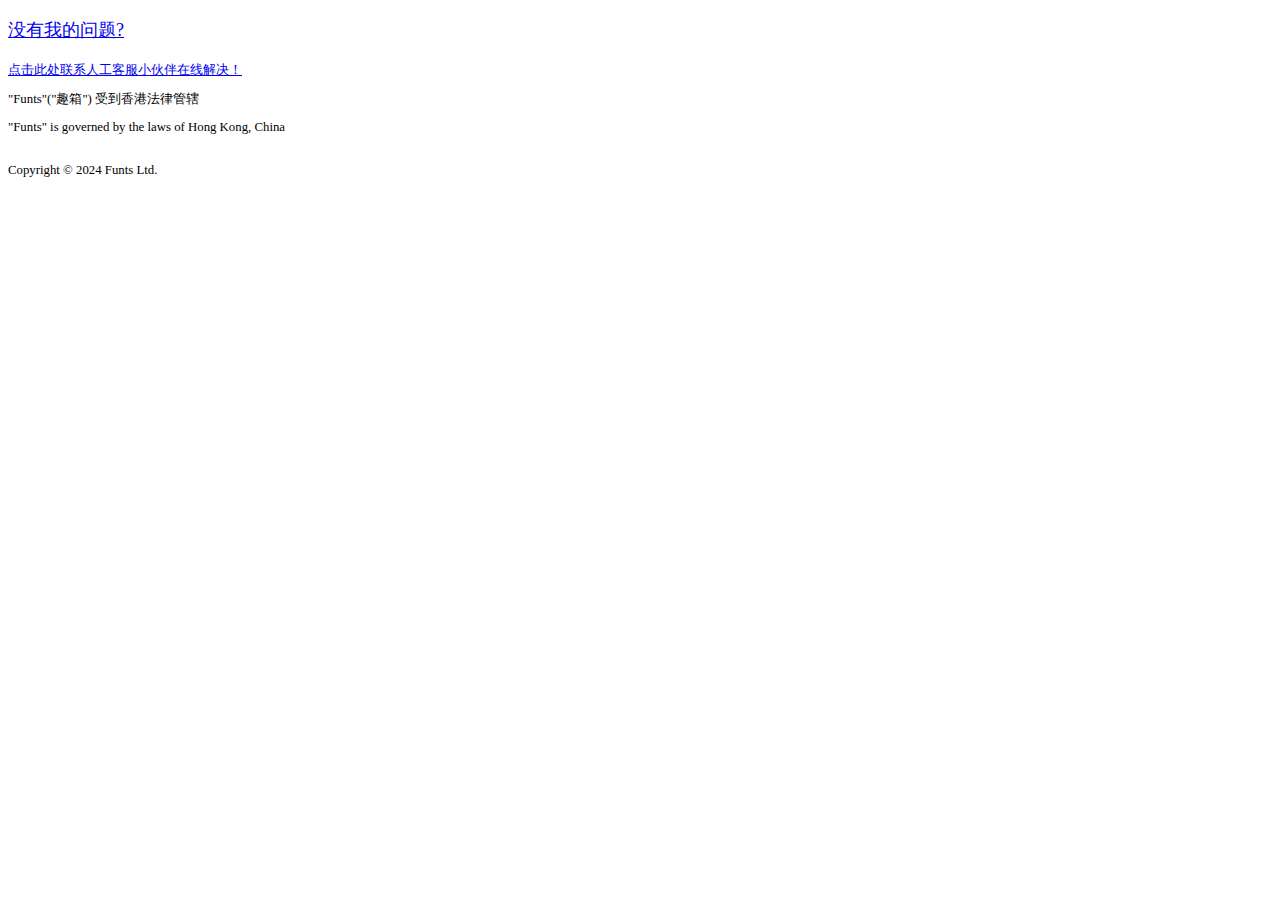
==== list.html @ 0e8956b3 "Add files via upload" ====
<!DOCTYPE html>
<html>
	<head>
		<meta charset="utf-8" />
		<meta charset="utf-8" />
		<meta name="viewport" content="width=device-width,initial-scale=1.0,maximum-scale=1.0,minimum-scale=1.0,user-scalable=no">
		<title>帮助中心</title>
		<link href="https://cdn.bootcdn.net/ajax/libs/jquery-confirm/3.3.4/jquery-confirm.min.css" rel="stylesheet">
		<link href="./assets/main.css" rel="stylesheet">
		<style>*{-webkit-user-select:none;-moz-user-select:none;-ms-user-select:none;user-select:none;}</style>
	</head>
	<body class="bg-light">
		<div class="p-3" id="list"></div>
		<a href="//a.funts.site/help-online" target="_blank" class="card text-black text-decoration-none bg-white m-3">
			<div class="card-body">
				<p style="font-size:1.125rem;">没有我的问题?</p>
				<span style="font-size:.8rem;">点击此处联系人工客服小伙伴在线解决！</span>
			</div>
		</a>
		<div class="container py-5 text-center" style="font-size:.8rem;line-height:1.2">
			<p class="mb-2 text-muted">"Funts"("趣箱") 受到香港法律管辖</p>
			<p class="mb-2 text-muted">"Funts" is governed by the laws of Hong Kong, China</p>
			<p class="mb-2 text-muted"><br>Copyright © 2024 Funts Ltd.</p>
		</div>
	</body>
	<script src="https://cdn.bootcdn.net/ajax/libs/jquery/3.7.1/jquery.min.js"></script>
	<script src="https://cdn.bootcdn.net/ajax/libs/jquery-confirm/3.3.4/jquery-confirm.min.js"></script>
	<script>
		document.onreadystatechange=function(){if(document.readyState=='complete'){
			let loading=$.alert({title:'',content:'操作正在处理',buttons:[],closeIcon:false});
			$.ajax({
				url:"https://article.funts.site/list?type="+getvalue('type'),
				method:"GET",
				timeout:2000,
				dataType:"JSON",
				success(i) {
					loading.close();
					if(i.code!==200){
						$.alert({title:'',type:'red',content:i.msg,buttons:[],closeIcon:false}); 
						return;
					}
					let data=i.data
					for(var n=0;n<data.length;n++){
						$('#list').append('<a href="./article?id='+data[n].id+'" target="_blank" class="card bg-white text-black text-decoration-none p-3 mb-2">'+data[n].title+'</a>')
					}
				},error() {
					loading.close();
					$.alert({title:'',type:'red',content:'获取数据失败，请稍后再试',buttons:[],closeIcon:false});
				}
			})
		}}
		function getvalue(variable) {
			var query = window.location.search.substring(1);
			var vars = query.split("&");
			for (var i = 0; i < vars.length; i++) {
				var pair = vars[i].split("=");
				if (pair[0] == variable) {
					return pair[1]
				}
			}
			return (false)
		}
	</script>
</html>
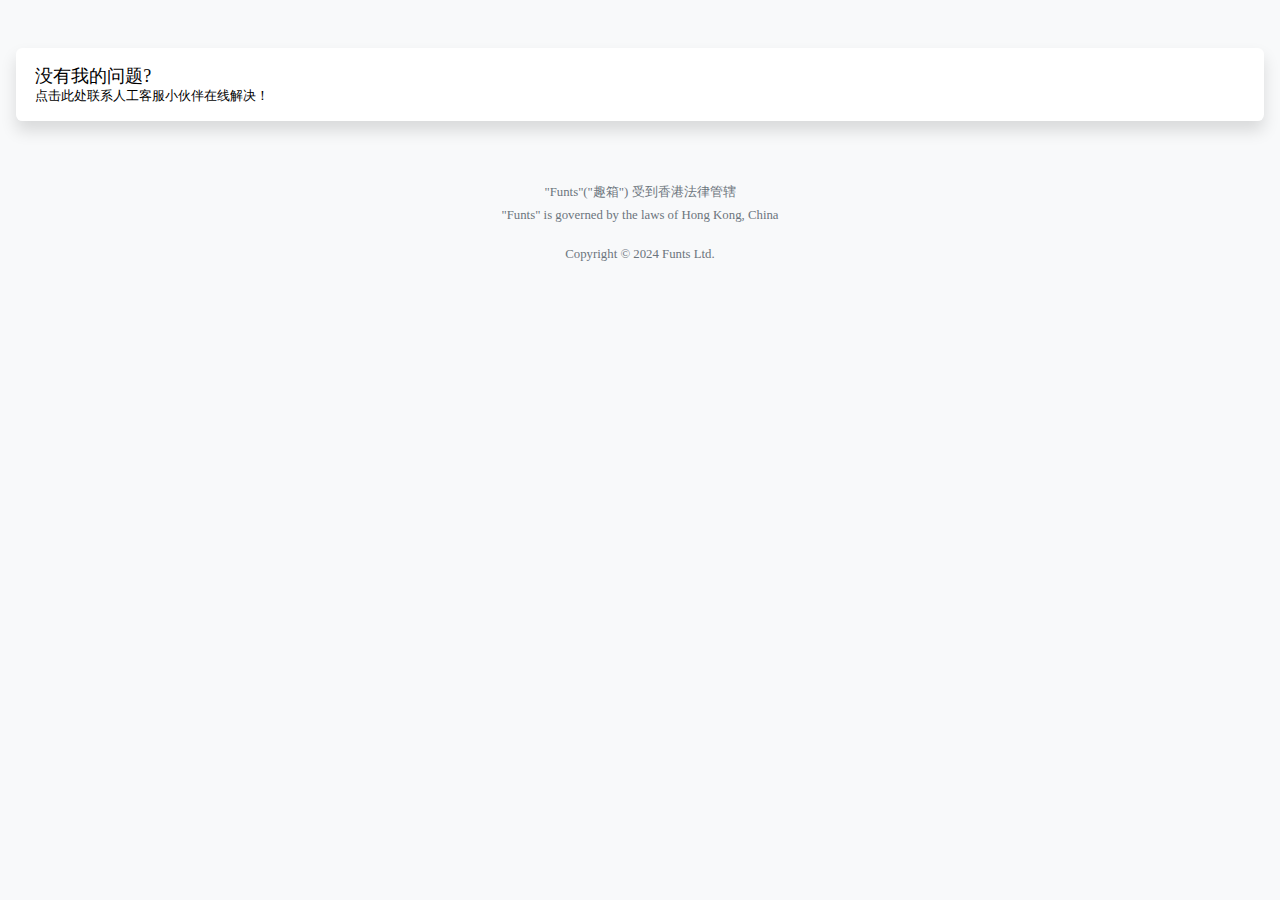
==== commit 3c29bd45: "Add files via upload" ====
--- a/list.html
+++ b/list.html
@@ -11,7 +11,7 @@
 	</head>
 	<body class="bg-light">
 		<div class="p-3" id="list"></div>
-		<a href="//a.funts.site/help-online" target="_blank" class="card text-black text-decoration-none bg-white m-3">
+		<a href="//a.funts.site/help-online" class="card text-black text-decoration-none bg-white m-3">
 			<div class="card-body">
 				<p style="font-size:1.125rem;">没有我的问题?</p>
 				<span style="font-size:.8rem;">点击此处联系人工客服小伙伴在线解决！</span>
@@ -41,7 +41,7 @@
 					}
 					let data=i.data
 					for(var n=0;n<data.length;n++){
-						$('#list').append('<a href="./article?id='+data[n].id+'" target="_blank" class="card bg-white text-black text-decoration-none p-3 mb-2">'+data[n].title+'</a>')
+						$('#list').append('<a href="./article?id='+data[n].id+'" class="card bg-white text-black text-decoration-none p-3 mb-2">'+data[n].title+'</a>')
 					}
 				},error() {
 					loading.close();
--- a/assets/main.css
+++ b/assets/main.css
@@ -0,0 +1,1518 @@
+:root{
+	--color-primary:#2ed573;
+	--color-red:#F85640;
+	--color-yellow:#ffd32a;
+	--color-green:#2ed573;
+	--color-blue:#1B9CFC;
+	--color-gray:#f1f2f6;
+	--color-purple:#7854fc;
+	--color-black: #000;
+	--color-white: #fff;
+	--color-primary: #2ed573;
+	--color-secondary: #6c757d;
+	--color-success: #2ed573;
+	--color-info: #1B9CFC;
+	--color-warning: #ffd32a;
+	--color-danger: #F85640;
+	--color-light: #f8f9fa;
+	--color-dark: #212529;
+	--color-primary-text-emphasis: #0a3622;
+	--color-secondary-text-emphasis: #2b2f32;
+	--color-success-text-emphasis: #0a3622;
+	--color-info-text-emphasis: #055160;
+	--color-warning-text-emphasis: #664d03;
+	--color-danger-text-emphasis: #58151c;
+	--color-light-text-emphasis: #495057;
+	--color-dark-text-emphasis: #495057;
+	--color-primary-bg-subtle: #d1e7dd;
+	--color-secondary-bg-subtle: #e2e3e5;
+	--color-success-bg-subtle: #d1e7dd;
+	--color-info-bg-subtle: #cff4fc;
+	--color-warning-bg-subtle: #fff3cd;
+	--color-danger-bg-subtle: #f8d7da;
+	--color-light-bg-subtle: #fcfcfd;
+	--color-dark-bg-subtle: #ced4da;
+	--color-primary-border-subtle: #a3cfbb;
+	--color-secondary-border-subtle: #c4c8cb;
+	--color-success-border-subtle: #a3cfbb;
+	--color-info-border-subtle: #9eeaf9;
+	--color-warning-border-subtle: #ffe69c;
+	--color-danger-border-subtle: #f1aeb5;
+	--color-light-border-subtle: #e9ecef;
+	--color-dark-border-subtle: #adb5bd;
+}
+body {
+	scrollbar-width: none;
+	font-size: 14px;
+	background: #F9F9F9;
+	margin: 0;
+	color:black;
+	-webkit-font-smoothing: antialiased;
+	-moz-osx-font-smoothing: grayscale;
+}
+hr {
+	margin: 1rem 0;
+	color: inherit;
+	border: 0;
+	border-top: var(--bs-border-width) solid;
+	opacity: 0.25;
+}
+
+h6, .h6, h5, .h5, h4, .h4, h3, .h3, h2, .h2, h1, .h1 {
+	margin-top: 0;
+	margin-bottom: 0.5rem;
+	font-weight: 500;
+	line-height: 1.2;
+	color: var(--bs-heading-color);
+}
+
+h1, .h1 {
+	font-size: calc(1.375rem + 1.5vw);
+}
+@media (min-width: 1200px) {
+	h1, .h1 {
+		font-size: 2.5rem;
+	}
+}
+
+h2, .h2 {
+	font-size: calc(1.325rem + 0.9vw);
+}
+@media (min-width: 1200px) {
+	h2, .h2 {
+		font-size: 2rem;
+	}
+}
+
+h3, .h3 {
+	font-size: calc(1.3rem + 0.6vw);
+}
+@media (min-width: 1200px) {
+	h3, .h3 {
+		font-size: 1.75rem;
+	}
+}
+
+h4, .h4 {
+	font-size: calc(1.275rem + 0.3vw);
+}
+@media (min-width: 1200px) {
+	h4, .h4 {
+		font-size: 1.5rem;
+	}
+}
+
+h5, .h5 {
+	font-size: 1.25rem;
+}
+
+h6, .h6 {
+	font-size: 1rem;
+}
+
+p {
+	margin: 0;
+}
+b,strong {
+	font-weight: bolder;
+}
+
+small, .small {
+	font-size: 0.875em;
+}
+a {
+	color: var(--color-primary);
+	text-decoration: underline;
+}
+a:hover {
+	color: var(--color-primary-text-emphasis);
+}
+label {
+	play: inline-block;
+}
+
+button {
+				-radius: 0;
+}
+
+button:focus:not(:focus-visible) {
+	o	l	e	0;
+}
+
+input,button,select,optgroup,textarea {
+	margin	0;	fo	-fa	ly:	nhe	t;
+	font-siz	 inh	it;
+	ine-heig	: inh	it;
+}	button,select {
+	text-transf	m: non	
+}
+.container{
+	width: 100%;
+	margin:0 auto;
+}
+@media (min-width: 576px) {
+	.container {
+		max-width: 540px;
+	}
+}
+@media (min-width: 768px) {
+	.container {
+		max-width: 720px;
+	}
+}
+@media (min-width: 992px) {
+	.container {
+		max-width: 960px;
+	}
+}
+@media (min-width: 1200px) {
+	.container {
+		max-width: 1140px;
+	}
+}
+@media (min-width: 1400px) {
+	.container {
+		max-width: 1320px;
+	}
+}
+.row {
+	display: flex;
+	flex-wrap: wrap;
+	margin:0 auto;
+}
+.row > * {
+	flex-shrink: 0;
+	width: 100%;
+	max-width: 100%;
+	padding: 0 1rem;
+	box-sizing:border-box;
+}
+
+.col {
+	flex: 1 0 0%;
+}
+.col-auto {
+	flex: 0 0 auto;
+	width: auto;
+}
+
+.col-1 {
+	flex: 0 0 auto;
+	width: 8.33333333%;
+}
+
+.col-2 {
+	flex: 0 0 auto;
+	width: 16.66666667%;
+}
+
+.col-3 {
+	flex: 0 0 auto;
+	width: 25%;
+}
+
+.col-4 {
+	flex: 0 0 auto;
+	width: 33.33333333%;
+}
+
+.col-5 {
+	flex: 0 0 auto;
+	width: 41.66666667%;
+}
+
+.col-6 {
+	flex: 0 0 auto;
+	width: 50%;
+}
+
+.col-7 {
+	flex: 0 0 auto;
+	width: 58.33333333%;
+}
+
+.col-8 {
+	flex: 0 0 auto;
+	width: 66.66666667%;
+}
+
+.col-9 {
+	flex: 0 0 auto;
+	width: 75%;
+}
+
+.col-10 {
+	flex: 0 0 auto;
+	width: 83.33333333%;
+}
+
+.col-11 {
+	flex: 0 0 auto;
+	width: 91.66666667%;
+}
+
+.col-12 {
+	flex: 0 0 auto;
+	width: 100%;
+}
+@media (min-width: 576px) {
+	.col-sm {
+		flex: 1 0 0%;
+	}
+	.col-sm-auto {
+		flex: 0 0 auto;
+		width: auto;
+	}
+	.col-sm-1 {
+		flex: 0 0 auto;
+		width: 8.33333333%;
+	}
+	.col-sm-2 {
+		flex: 0 0 auto;
+		width: 16.66666667%;
+	}
+	.col-sm-3 {
+		flex: 0 0 auto;
+		width: 25%;
+	}
+	.col-sm-4 {
+		flex: 0 0 auto;
+		width: 33.33333333%;
+	}
+	.col-sm-5 {
+		flex: 0 0 auto;
+		width: 41.66666667%;
+	}
+	.col-sm-6 {
+		flex: 0 0 auto;
+		width: 50%;
+	}
+	.col-sm-7 {
+		flex: 0 0 auto;
+		width: 58.33333333%;
+	}
+	.col-sm-8 {
+		flex: 0 0 auto;
+		width: 66.66666667%;
+	}
+	.col-sm-9 {
+		flex: 0 0 auto;
+		width: 75%;
+	}
+	.col-sm-10 {
+		flex: 0 0 auto;
+		width: 83.33333333%;
+	}
+	.col-sm-11 {
+		flex: 0 0 auto;
+		width: 91.66666667%;
+	}
+	.col-sm-12 {
+		flex: 0 0 auto;
+		width: 100%;
+	}
+	.justify-content-sm-center {
+			justify-content: center !important;
+	}
+}
+@media (min-width: 768px) {
+	.col-md {
+		flex: 1 0 0%;
+	}
+	.col-md-auto {
+		flex: 0 0 auto;
+		width: auto;
+	}
+	.col-md-1 {
+		flex: 0 0 auto;
+		width: 8.33333333%;
+	}
+	.col-md-2 {
+		flex: 0 0 auto;
+		width: 16.66666667%;
+	}
+	.col-md-3 {
+		flex: 0 0 auto;
+		width: 25%;
+	}
+	.col-md-4 {
+		flex: 0 0 auto;
+		width: 33.33333333%;
+	}
+	.col-md-5 {
+		flex: 0 0 auto;
+		width: 41.66666667%;
+	}
+	.col-md-6 {
+		flex: 0 0 auto;
+		width: 50%;
+	}
+	.col-md-7 {
+		flex: 0 0 auto;
+		width: 58.33333333%;
+	}
+	.col-md-8 {
+		flex: 0 0 auto;
+		width: 66.66666667%;
+	}
+	.col-md-9 {
+		flex: 0 0 auto;
+		width: 75%;
+	}
+	.col-md-10 {
+		flex: 0 0 auto;
+		width: 83.33333333%;
+	}
+	.col-md-11 {
+		flex: 0 0 auto;
+		width: 91.66666667%;
+	}
+	.col-md-12 {
+		flex: 0 0 auto;
+		width: 100%;
+	}
+	.justify-content-md-center {
+			justify-content: center !important;
+	}
+}
+@media (min-width: 992px) {
+	.col-lg {
+		flex: 1 0 0%;
+	}
+	.col-lg-auto {
+		flex: 0 0 auto;
+		width: auto;
+	}
+	.col-lg-1 {
+		flex: 0 0 auto;
+		width: 8.33333333%;
+	}
+	.col-lg-2 {
+		flex: 0 0 auto;
+		width: 16.66666667%;
+	}
+	.col-lg-3 {
+		flex: 0 0 auto;
+		width: 25%;
+	}
+	.col-lg-4 {
+		flex: 0 0 auto;
+		width: 33.33333333%;
+	}
+	.col-lg-5 {
+		flex: 0 0 auto;
+		width: 41.66666667%;
+	}
+	.col-lg-6 {
+		flex: 0 0 auto;
+		width: 50%;
+	}
+	.col-lg-7 {
+		flex: 0 0 auto;
+		width: 58.33333333%;
+	}
+	.col-lg-8 {
+		flex: 0 0 auto;
+		width: 66.66666667%;
+	}
+	.col-lg-9 {
+		flex: 0 0 auto;
+		width: 75%;
+	}
+	.col-lg-10 {
+		flex: 0 0 auto;
+		width: 83.33333333%;
+	}
+	.col-lg-11 {
+		flex: 0 0 auto;
+		width: 91.66666667%;
+	}
+	.col-lg-12 {
+		flex: 0 0 auto;
+		width: 100%;
+	}
+	.justify-content-lg-center {
+			justify-content: center !important;
+	}
+}
+@media (min-width: 1200px) {
+	.col-xl {
+		flex: 1 0 0%;
+	}
+	.col-xl-auto {
+		flex: 0 0 auto;
+		width: auto;
+	}
+	.col-xl-1 {
+		flex: 0 0 auto;
+		width: 8.33333333%;
+	}
+	.col-xl-2 {
+		flex: 0 0 auto;
+		width: 16.66666667%;
+	}
+	.col-xl-3 {
+		flex: 0 0 auto;
+		width: 25%;
+	}
+	.col-xl-4 {
+		flex: 0 0 auto;
+		width: 33.33333333%;
+	}
+	.col-xl-5 {
+		flex: 0 0 auto;
+		width: 41.66666667%;
+	}
+	.col-xl-6 {
+		flex: 0 0 auto;
+		width: 50%;
+	}
+	.col-xl-7 {
+		flex: 0 0 auto;
+		width: 58.33333333%;
+	}
+	.col-xl-8 {
+		flex: 0 0 auto;
+		width: 66.66666667%;
+	}
+	.col-xl-9 {
+		flex: 0 0 auto;
+		width: 75%;
+	}
+	.col-xl-10 {
+		flex: 0 0 auto;
+		width: 83.33333333%;
+	}
+	.col-xl-11 {
+		flex: 0 0 auto;
+		width: 91.66666667%;
+	}
+	.col-xl-12 {
+		flex: 0 0 auto;
+		width: 100%;
+	}
+	.justify-content-xl-center {
+			justify-content: center !important;
+	}
+}
+@media (min-width: 1400px) {
+	.col-xxl {
+		flex: 1 0 0%;
+	}
+	.col-xxl-auto {
+		flex: 0 0 auto;
+		width: auto;
+	}
+	.col-xxl-1 {
+		flex: 0 0 auto;
+		width: 8.33333333%;
+	}
+	.col-xxl-2 {
+		flex: 0 0 auto;
+		width: 16.66666667%;
+	}
+	.col-xxl-3 {
+		flex: 0 0 auto;
+		width: 25%;
+	}
+	.col-xxl-4 {
+		flex: 0 0 auto;
+		width: 33.33333333%;
+	}
+	.col-xxl-5 {
+		flex: 0 0 auto;
+		width: 41.66666667%;
+	}
+	.col-xxl-6 {
+		flex: 0 0 auto;
+		width: 50%;
+	}
+	.col-xxl-7 {
+		flex: 0 0 auto;
+		width: 58.33333333%;
+	}
+	.col-xxl-8 {
+		flex: 0 0 auto;
+		width: 66.66666667%;
+	}
+	.col-xxl-9 {
+		flex: 0 0 auto;
+		width: 75%;
+	}
+	.col-xxl-10 {
+		flex: 0 0 auto;
+		width: 83.33333333%;
+	}
+	.col-xxl-11 {
+		flex: 0 0 auto;
+		width: 91.66666667%;
+	}
+	.col-xxl-12 {
+		flex: 0 0 auto;
+		width: 100%;
+	}
+	.justify-content-xxl-center {
+			justify-content: center !important;
+	}
+}
+.m-0 {
+	margin: 0 !important;
+}
+
+.m-1 {
+	margin: 0.25rem !important;
+}
+
+.m-2 {
+	margin: 0.5rem !important;
+}
+
+.m-3 {
+	margin: 1rem !important;
+}
+
+.m-4 {
+	margin: 1.5rem !important;
+}
+
+.m-5 {
+	margin: 3rem !important;
+}
+
+.m-auto {
+	margin: auto !important;
+}
+
+.mx-0 {
+	margin-right: 0 !important;
+	margin-left: 0 !important;
+}
+
+.mx-1 {
+	margin-right: 0.25rem !important;
+	margin-left: 0.25rem !important;
+}
+
+.mx-2 {
+	margin-right: 0.5rem !important;
+	margin-left: 0.5rem !important;
+}
+
+.mx-3 {
+	margin-right: 1rem !important;
+	margin-left: 1rem !important;
+}
+
+.mx-4 {
+	margin-right: 1.5rem !important;
+	margin-left: 1.5rem !important;
+}
+
+.mx-5 {
+	margin-right: 3rem !important;
+	margin-left: 3rem !important;
+}
+
+.mx-auto {
+	margin-right: auto !important;
+	margin-left: auto !important;
+}
+
+.my-0 {
+	margin-top: 0 !important;
+	margin-bottom: 0 !important;
+}
+
+.my-1 {
+	margin-top: 0.25rem !important;
+	margin-bottom: 0.25rem !important;
+}
+
+.my-2 {
+	margin-top: 0.5rem !important;
+	margin-bottom: 0.5rem !important;
+}
+
+.my-3 {
+	margin-top: 1rem !important;
+	margin-bottom: 1rem !important;
+}
+
+.my-4 {
+	margin-top: 1.5rem !important;
+	margin-bottom: 1.5rem !important;
+}
+
+.my-5 {
+	margin-top: 3rem !important;
+	margin-bottom: 3rem !important;
+}
+
+.my-auto {
+	margin-top: auto !important;
+	margin-bottom: auto !important;
+}
+
+.mt-0 {
+	margin-top: 0 !important;
+}
+
+.mt-1 {
+	margin-top: 0.25rem !important;
+}
+
+.mt-2 {
+	margin-top: 0.5rem !important;
+}
+
+.mt-3 {
+	margin-top: 1rem !important;
+}
+
+.mt-4 {
+	margin-top: 1.5rem !important;
+}
+
+.mt-5 {
+	margin-top: 3rem !important;
+}
+
+.mt-auto {
+	margin-top: auto !important;
+}
+
+.me-0 {
+	margin-right: 0 !important;
+}
+
+.me-1 {
+	margin-right: 0.25rem !important;
+}
+
+.me-2 {
+	margin-right: 0.5rem !important;
+}
+
+.me-3 {
+	margin-right: 1rem !important;
+}
+
+.me-4 {
+	margin-right: 1.5rem !important;
+}
+
+.me-5 {
+	margin-right: 3rem !important;
+}
+
+.me-auto {
+	margin-right: auto !important;
+}
+
+.mb-0 {
+	margin-bottom: 0 !important;
+}
+
+.mb-1 {
+	margin-bottom: 0.25rem !important;
+}
+
+.mb-2 {
+	margin-bottom: 0.5rem !important;
+}
+
+.mb-3 {
+	margin-bottom: 1rem !important;
+}
+
+.mb-4 {
+	margin-bottom: 1.5rem !important;
+}
+
+.mb-5 {
+	margin-bottom: 3rem !important;
+}
+
+.mb-auto {
+	margin-bottom: auto !important;
+}
+
+.ms-0 {
+	margin-left: 0 !important;
+}
+
+.ms-1 {
+	margin-left: 0.25rem !important;
+}
+
+.ms-2 {
+	margin-left: 0.5rem !important;
+}
+
+.ms-3 {
+	margin-left: 1rem !important;
+}
+
+.ms-4 {
+	margin-left: 1.5rem !important;
+}
+
+.ms-5 {
+	margin-left: 3rem !important;
+}
+
+.ms-auto {
+	margin-left: auto !important;
+}
+
+.p-0 {
+	padding: 0 !important;
+}
+
+.p-1 {
+	padding: 0.25rem !important;
+}
+
+.p-2 {
+	padding: 0.5rem !important;
+}
+
+.p-3 {
+	padding: 1rem !important;
+}
+
+.p-4 {
+	padding: 1.5rem !important;
+}
+
+.p-5 {
+	padding: 3rem !important;
+}
+
+.px-0 {
+	padding-right: 0 !important;
+	padding-left: 0 !important;
+}
+
+.px-1 {
+	padding-right: 0.25rem !important;
+	padding-left: 0.25rem !important;
+}
+
+.px-2 {
+	padding-right: 0.5rem !important;
+	padding-left: 0.5rem !important;
+}
+
+.px-3 {
+	padding-right: 1rem !important;
+	padding-left: 1rem !important;
+}
+
+.px-4 {
+	padding-right: 1.5rem !important;
+	padding-left: 1.5rem !important;
+}
+
+.px-5 {
+	padding-right: 3rem !important;
+	padding-left: 3rem !important;
+}
+
+.py-0 {
+	padding-top: 0 !important;
+	padding-bottom: 0 !important;
+}
+
+.py-1 {
+	padding-top: 0.25rem !important;
+	padding-bottom: 0.25rem !important;
+}
+
+.py-2 {
+	padding-top: 0.5rem !important;
+	padding-bottom: 0.5rem !important;
+}
+
+.py-3 {
+	padding-top: 1rem !important;
+	padding-bottom: 1rem !important;
+}
+
+.py-4 {
+	padding-top: 1.5rem !important;
+	padding-bottom: 1.5rem !important;
+}
+
+.py-5 {
+	padding-top: 3rem !important;
+	padding-bottom: 3rem !important;
+}
+
+.pt-0 {
+	padding-top: 0 !important;
+}
+
+.pt-1 {
+	padding-top: 0.25rem !important;
+}
+
+.pt-2 {
+	padding-top: 0.5rem !important;
+}
+
+.pt-3 {
+	padding-top: 1rem !important;
+}
+
+.pt-4 {
+	padding-top: 1.5rem !important;
+}
+
+.pt-5 {
+	padding-top: 3rem !important;
+}
+
+.pe-0 {
+	padding-right: 0 !important;
+}
+
+.pe-1 {
+	padding-right: 0.25rem !important;
+}
+
+.pe-2 {
+	padding-right: 0.5rem !important;
+}
+
+.pe-3 {
+	padding-right: 1rem !important;
+}
+
+.pe-4 {
+	padding-right: 1.5rem !important;
+}
+
+.pe-5 {
+	padding-right: 3rem !important;
+}
+
+.pb-0 {
+	padding-bottom: 0 !important;
+}
+
+.pb-1 {
+	padding-bottom: 0.25rem !important;
+}
+
+.pb-2 {
+	padding-bottom: 0.5rem !important;
+}
+
+.pb-3 {
+	padding-bottom: 1rem !important;
+}
+
+.pb-4 {
+	padding-bottom: 1.5rem !important;
+}
+
+.pb-5 {
+	padding-bottom: 3rem !important;
+}
+
+.ps-0 {
+	padding-left: 0 !important;
+}
+
+.ps-1 {
+	padding-left: 0.25rem !important;
+}
+
+.ps-2 {
+	padding-left: 0.5rem !important;
+}
+
+.ps-3 {
+	padding-left: 1rem !important;
+}
+
+.ps-4 {
+	padding-left: 1.5rem !important;
+}
+
+.ps-5 {
+	padding-left: 3rem !important;
+}
+.d-inline {
+	display: inline !important;
+}
+
+.d-inline-block {
+	display: inline-block !important;
+}
+
+.d-block {
+	display: block !important;
+}
+
+.d-grid {
+	display: grid !important;
+}
+
+.d-inline-grid {
+	display: inline-grid !important;
+}
+
+.d-table {
+	display: table !important;
+}
+
+.d-table-row {
+	display: table-row !important;
+}
+
+.d-table-cell {
+	display: table-cell !important;
+}
+
+.d-flex {
+	display: flex !important;
+}
+
+.d-inline-flex {
+	display: inline-flex !important;
+}
+
+.d-none {
+	display: none !important;
+}
+
+.fixed-top {
+	position: fixed;
+	top: 0;
+	right: 0;
+	left: 0;
+	z-index: 1030;
+}
+
+.fixed-bottom {
+	position: fixed;
+	right: 0;
+	bottom: 0;
+	left: 0;
+	z-index: 1030;
+}
+
+.flex-fill {
+	flex: 1 1 auto !important;
+}
+
+.flex-row {
+	flex-direction: row !important;
+}
+
+.flex-column {
+	flex-direction: column !important;
+}
+
+.flex-row-reverse {
+	flex-direction: row-reverse !important;
+}
+
+.flex-column-reverse {
+	flex-direction: column-reverse !important;
+}
+
+.flex-wrap {
+	flex-wrap: wrap !important;
+}
+
+.flex-nowrap {
+	flex-wrap: nowrap !important;
+}
+
+.flex-wrap-reverse {
+	flex-wrap: wrap-reverse !important;
+}
+
+.shadow {
+	box-shadow: 0 0.5rem 1rem rgba(0, 0, 0, 0.15) !important;
+}
+
+.shadow-sm {
+	box-shadow: 0 0.125rem 0.25rem rgba(0, 0, 0, 0.075) !important;
+}
+
+.shadow-lg {
+	box-shadow: 0 1rem 3rem rgba(0, 0, 0, 0.175) !important;
+}
+
+.shadow-none {
+	box-shadow: none !important;
+}
+
+.bg-primary {
+	background-color: var(--color-primary);
+}
+
+.bg-secondary {
+	background-color: var(--color-secondary);
+}
+
+.bg-success {
+	background-color: var(--color-success);
+}
+
+.bg-info {
+	background-color: var(--color-info);
+}
+
+.bg-warning {
+	background-color: var(--color-warning);
+}
+
+.bg-danger {
+	background-color: var(--color-danger);
+}
+
+.bg-light {
+	background-color: var(--color-light);
+}
+
+.bg-dark {
+	background-color: var(--color-dark);
+}
+
+.bg-black {
+	background-color: var(--color-black);
+}
+
+.bg-white {
+	background-color: var(--color-white);
+}
+
+.text-start {
+	text-align: left !important;
+}
+
+.text-end {
+	text-align: right !important;
+}
+
+.text-center {
+	text-align: center !important;
+}
+
+.text-decoration-none {
+	text-decoration: none !important;
+}
+
+.text-decoration-underline {
+	text-decoration: underline !important;
+}
+
+.text-decoration-line-through {
+	text-decoration: line-through !important;
+}
+
+.text-lowercase {
+	text-transform: lowercase !important;
+}
+
+.text-uppercase {
+	text-transform: uppercase !important;
+}
+
+.text-capitalize {
+	text-transform: capitalize !important;
+}
+
+.text-wrap {
+	white-space: normal !important;
+}
+
+.text-nowrap {
+	white-space: nowrap !important;
+}
+
+.text-break {
+	word-wrap: break-word !important;
+	word-break: break-word !important;
+}
+.text-primary {
+	color: var(--color-primary);
+}
+
+.text-secondary {
+	color: var(--color-secondary);
+}
+
+.text-success {
+	color: var(--color-success);
+}
+
+.text-info {
+	color: var(--color-info);
+}
+
+.text-warning {
+	color: var(--color-warning);
+}
+
+.text-danger {
+	color: var(--color-danger);
+}
+
+.text-light {
+	color: var(--color-light);
+}
+
+.text-dark {
+	color: var(--color-dark);
+}
+
+.text-black {
+	color: var(--color-black);
+}
+
+.text-white {
+	color: var(--color-white);
+}
+
+.text-body {
+	color: var(--color-light);
+}
+
+.text-muted {
+	color: var(--color-secondary);
+}
+
+.border-0 {
+	border: 0 !important;
+}
+
+.border-top-0 {
+	border-top: 0 !important;
+}
+
+.border-end-0 {
+	border-right: 0 !important;
+}
+
+.border-bottom-0 {
+	border-bottom: 0 !important;
+}
+
+.border-start-0 {
+	border-left: 0 !important;
+}
+
+.border-primary {
+	border-color: var(--color-primary);
+}
+
+.border-secondary {
+	border-color: var(--color-secondary);
+}
+
+.border-success {
+	border-color: var(--color-success);
+}
+
+.border-info {
+	border-color: var(--color-info);
+}
+
+.border-warning {
+	border-color: var(--color-warning);
+}
+
+.border-danger {
+	border-color: var(--color-danger);
+}
+
+.border-light {
+	border-color: var(--color-light);
+}
+
+.border-dark {
+	border-color: var(--color-dark);
+}
+
+.border-black {
+	border-color: var(--color-black);
+}
+
+.border-white {
+	border-color: var(--color-white);
+}
+.border-1 {
+	border-width: 1px !important;
+}
+
+.border-2 {
+	border-width: 2px !important;
+}
+
+.border-3 {
+	border-width: 3px !important;
+}
+
+.border-4 {
+	border-width: 4px !important;
+}
+
+.border-5 {
+	border-width: 5px !important;
+}
+.form-control {
+	display: block;
+	width:100%;
+	padding: 0.375rem 0.75rem;
+	font-size: 1rem;
+	font-weight: 400;
+	line-height: 1.5;
+	-webkit-appearance: none;
+	-moz-appearance: none;
+	appearance: none;
+	background-color: var(--color-light);
+	background-clip: padding-box;
+	border: 1px solid var(--color-primary-border-subtle);
+	border-radius: .4rem;
+	box-sizing: border-box;
+	transition: border-color 0.15s ease-in-out, box-shadow 0.15s ease-in-out;
+}
+.form-control-outline{
+	border:0;
+	border-bottom: 1px solid var(--color-primary-border-subtle);
+}
+@media (prefers-reduced-motion: reduce) {
+	.form-control {
+		transition: none;
+	}
+}
+.form-control[type=file] {
+	overflow: hidden;
+}
+.form-control[type=file]:not(:disabled):not([readonly]) {
+	cursor: pointer;
+}
+.form-control:focus {
+	border-color: var(--color-primary);
+	outline: 0;
+}
+.form-control::-webkit-date-and-time-value {
+	min-width: 85px;
+	height: 1.5em;
+	margin: 0;
+}
+.form-control::-webkit-datetime-edit {
+	display: block;
+	padding: 0;
+}
+.form-control::-moz-placeholder {
+	color: var(--color-secondary);
+	opacity: 1;
+}
+.form-control::placeholder {
+	color: var(--color-secondary);
+	opacity: 1;
+}
+.form-control:disabled {
+	background-color: var(--color-secondary);
+	opacity: 1;
+}
+@media (prefers-reduced-motion: reduce) {
+	.form-control::-webkit-file-upload-button {
+		-webkit-transition: none;
+		transition: none;
+	}
+	.form-control::file-selector-button {
+		transition: none;
+	}
+}
+.form-control:hover:not(:disabled):not([readonly])::-webkit-file-upload-button {
+	background-color: var(--color-secondary);
+}
+.form-control:hover:not(:disabled):not([readonly])::file-selector-button {
+	background-color: var(--color-secondary);
+}
+
+.justify-content-start {
+	justify-content: flex-start !important;
+}
+
+.justify-content-end {
+	justify-content: flex-end !important;
+}
+
+.justify-content-center {
+	justify-content: center !important;
+}
+
+.justify-content-between {
+	justify-content: space-between !important;
+}
+
+.justify-content-around {
+	justify-content: space-around !important;
+}
+
+.justify-content-evenly {
+	justify-content: space-evenly !important;
+}
+
+.align-items-start {
+	align-items: flex-start !important;
+}
+
+.align-items-end {
+	align-items: flex-end !important;
+}
+
+.align-items-center {
+	align-items: center !important;
+}
+
+.card{
+	position: relative;
+	display: flex;
+	flex-direction: column;
+	min-width: 0;
+	word-wrap: break-word;
+	background-clip: border-box;
+	border-radius: .4rem;
+	box-shadow: 0 .6rem 1rem rgba(0,0,0,.125);
+}
+
+.card-body {
+	flex: 1 1 auto;
+	padding: 1rem 1.2rem;
+}
+
+.card-title {
+	margin-bottom: .2rem;
+}
+
+.btn {
+	display: inline-block;
+	padding: .75rem;
+	font-size: 1rem;
+	font-weight: 400;
+	line-height: 1.5;
+	text-align: center;
+	text-decoration: none;
+	vertical-align: middle;
+	cursor: pointer;
+	-webkit-user-select: none;
+	-moz-user-select: none;
+	user-select: none;
+	border:0;
+	border-radius: .4rem;
+	transition: color 0.15s ease-in-out, background-color 0.15s ease-in-out, border-color 0.15s ease-in-out, box-shadow 0.15s ease-in-out;
+}
+@media (prefers-reduced-motion: reduce) {
+	.btn {
+		transition: none;
+	}
+}
+
+.btn:disabled, .btn.disabled, .btn:hover {
+	opacity:.8;
+}
+
+.btn {
+	position: relative;
+	top: -1px;
+}
+
+.btn-primary {
+	background-color:var(--color-primary);
+	color:var(--color-white);
+}
+
+.btn-secondary {
+	background-color:var(--color-secondary);
+	color:var(--color-white);
+}
+
+.btn-success {
+	background-color:var(--color-success);
+	color:var(--color-white);
+}
+
+.btn-info {
+	background-color:var(--color-info);
+	color:var(--color-white);
+}
+
+.btn-warning {
+	background-color:var(--color-warning);
+	color:var(--color-white);
+}
+
+.btn-danger {
+	background-color:var(--color-danger);
+	color:var(--color-white);
+}
+
+.btn-light {
+	background-color:var(--color-light);
+	color:var(--color-dark);
+}
+
+.btn-dark {
+	background-color:var(--color-dark);
+	color:var(--color-white);
+}
+
+.btn-white {
+	background-color:var(--color-white);
+	color:var(--color-dark);
+}
+
+.btn-outline-primary {
+	color:var(--color-primary);
+	border:1px solid var(--color-primary);
+}
+
+.btn-outline-secondary {
+	color:var(--color-secondary);
+	border:1px solid var(--color-secondary);
+}
+
+.btn-outline-success {
+	color:var(--color-success);
+	border:1px solid var(--color-success);
+}
+
+.btn-outline-info {
+	color:var(--color-info);
+	border:1px solid var(--color-info);
+}
+
+.btn-outline-warning {
+	color:var(--color-warning);
+	border:1px solid var(--color-warning);
+}
+
+.btn-outline-danger {
+	color:var(--color-danger);
+	border:1px solid var(--color-danger);
+}
+
+.btn-outline-light {
+	color:var(--color-light);
+	border:1px solid var(--color-light);
+}
+
+.btn-outline-dark {
+	color:var(--color-dark);
+	border:1px solid var(--color-dark);
+}
+
+.btn-outline-white {
+	color:var(--color-white);
+	border:1px solid var(--color-white);
+}